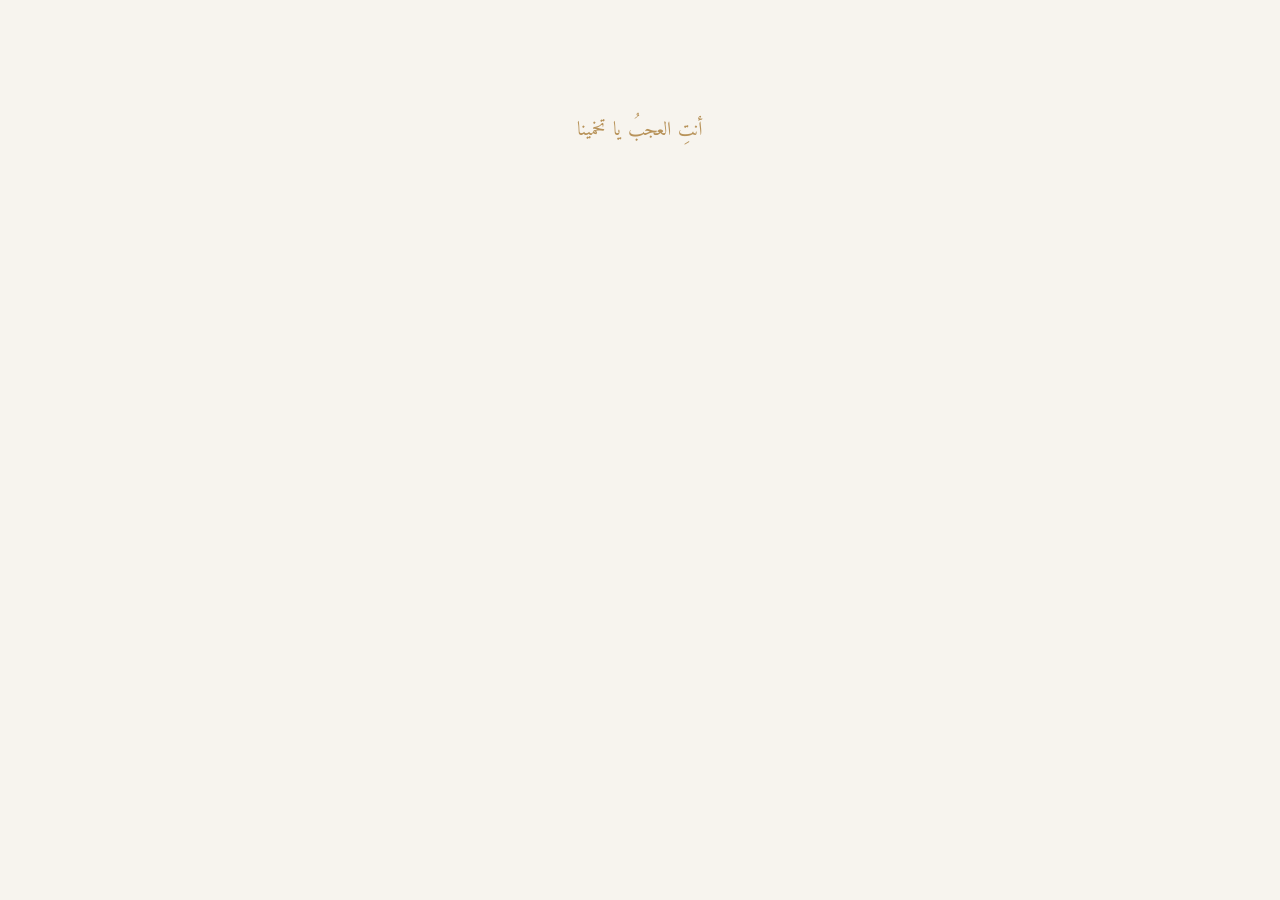
==== t/index.html @ 9c4e613f "Create index.html" ====
<!DOCTYPE html>
<html lang="en">
<head>
<meta charset="utf-8">
<meta name="viewport" content="width=device-width, initial-scale=1">
<title>t</title>
<style>
  @import url('https://fonts.googleapis.com/css2?family=IM+Fell+English:ital@0;1&family=Amiri:ital@0;1&display=swap');

  *, *::before, *::after { box-sizing: border-box; margin: 0; padding: 0; }

  :root {
    --bg:   #f7f4ee;
    --ink:  #1c1a16;
    --dim:  #9a9182;
    --gold: #b8935a;
  }

  html, body {
    height: 100%;
    background: var(--bg);
    color: var(--ink);
  }

  body {
    display: flex;
    flex-direction: column;
    align-items: center;
    justify-content: center;
    min-height: 100vh;
    padding: 3rem 1.5rem;
  }

  .page {
    max-width: 420px;
    width: 100%;
    opacity: 0;
    transition: opacity 2.4s ease;
  }
  .page.visible { opacity: 1; }

  /* Arabic dedication */
  .dedication {
    font-family: 'Amiri', serif;
    font-size: 1.22rem;
    color: var(--gold);
    text-align: center;
    direction: rtl;
    letter-spacing: 0.01em;
    line-height: 1.7;
    margin-bottom: 0.3rem;
    opacity: 0;
    transition: opacity 1.8s ease;
  }
  .dedication.visible { opacity: 1; }

  .transliteration {
    font-family: 'IM Fell English', Georgia, serif;
    font-style: italic;
    font-size: 0.72rem;
    color: var(--dim);
    text-align: center;
    letter-spacing: 0.08em;
    margin-bottom: 3.2rem;
    opacity: 0;
    transition: opacity 1.8s ease;
  }
  .transliteration.visible { opacity: 1; }

  /* Poem */
  .poem {
    font-family: 'IM Fell English', Georgia, serif;
    font-size: 1.01rem;
    line-height: 2.05;
    color: var(--ink);
  }

  .line {
    display: block;
    opacity: 0;
    transform: translateY(3px);
    transition: opacity 1.1s ease, transform 1.1s ease;
    white-space: nowrap;
  }
  .line.visible {
    opacity: 1;
    transform: translateY(0);
  }

  /* Stanza break */
  .gap { display: block; height: 1.2em; }

  /* Footer */
  .footer {
    margin-top: 3.4rem;
    font-family: 'IM Fell English', Georgia, serif;
    font-style: italic;
    font-size: 0.72rem;
    color: var(--dim);
    letter-spacing: 0.06em;
    opacity: 0;
    transition: opacity 1.8s ease;
  }
  .footer.visible { opacity: 1; }

  /* Blanked state */
  .blanked .poem,
  .blanked .dedication,
  .blanked .transliteration,
  .blanked .footer {
    opacity: 0 !important;
    transition: opacity 3s ease !important;
  }
  .blanked .remnant {
    opacity: 1 !important;
  }

  .remnant {
    font-family: 'Amiri', serif;
    font-size: 0.95rem;
    color: var(--gold);
    direction: rtl;
    text-align: center;
    margin-top: 0;
    opacity: 0;
    transition: opacity 3s ease;
    position: absolute;
    left: 50%;
    transform: translateX(-50%);
    white-space: nowrap;
  }
</style>
</head>
<body>

<div class="page" id="page">

  <div class="dedication" id="dedication">أنتِ العجبُ يا تخمينا</div>
  <div class="transliteration" id="translit">anti l-ʿajabu yā takhmīnā</div>

  <div class="poem" id="poem">
    <span class="line">What torture lurks within a single thought</span>
    <span class="line">When grown too constant; and however kind,</span>
    <span class="line">However welcome still, the weary mind</span>
    <span class="line">Aches with its presence. Dull remembrance taught</span>
    <span class="gap"></span>
    <span class="line">Remembers on unceasingly; unsought</span>
    <span class="line">The old delight is with us but to find</span>
    <span class="line">That all recurring joy is pain refined,</span>
    <span class="line">Become a habit, and we struggle, caught.</span>
    <span class="gap"></span>
    <span class="line">You lie upon my heart as on a nest,</span>
    <span class="line">Folded in peace, for you can never know</span>
    <span class="line">How crushed I am with having you at rest</span>
    <span class="line">Heavy upon my life. I love you so</span>
    <span class="line">You bind my freedom from its rightful quest.</span>
    <span class="line">In mercy lift your drooping wings and go.</span>
  </div>

  <div class="footer" id="footer">Amy Lowell · A Fixed Idea</div>

  <div class="remnant" id="remnant">حانَ وقتُ الغداءِ</div>

</div>

<script>
  // ── CONFIGURATION ──────────────────────────────────────────
  const LINE_DELAY_MS   = 1100;   // pause between each line appearing
  const BLANK_AFTER_MS  = 6 * 60 * 60 * 1000;  // blank after 6 hours
  // ───────────────────────────────────────────────────────────

  const page      = document.getElementById('page');
  const ded       = document.getElementById('dedication');
  const translit  = document.getElementById('translit');
  const footer    = document.getElementById('footer');
  const remnant   = document.getElementById('remnant');
  const lines     = Array.from(document.querySelectorAll('.line:not(.gap)'));

  // Check if already blanked (using sessionStorage so refresh still shows)
  const openedAt  = localStorage.getItem('t_opened');
  const now       = Date.now();

  if (openedAt && (now - parseInt(openedAt)) > BLANK_AFTER_MS) {
    blankNow();
  } else {
    if (!openedAt) localStorage.setItem('t_opened', now);
    reveal();
    setTimeout(blankGracefully, BLANK_AFTER_MS);
  }

  function reveal() {
    // Page fade-in
    requestAnimationFrame(() => {
      page.classList.add('visible');
    });

    // Dedication
    setTimeout(() => ded.classList.add('visible'), 600);
    setTimeout(() => translit.classList.add('visible'), 1400);

    // Lines, one by one
    const startDelay = 2600;
    lines.forEach((line, i) => {
      setTimeout(() => line.classList.add('visible'), startDelay + i * LINE_DELAY_MS);
    });

    // Footer after last line
    const footerDelay = startDelay + lines.length * LINE_DELAY_MS + 800;
    setTimeout(() => footer.classList.add('visible'), footerDelay);
  }

  function blankGracefully() {
    page.classList.add('blanked');
    setTimeout(() => remnant.style.opacity = '1', 3200);
  }

  function blankNow() {
    page.classList.add('visible');
    page.classList.add('blanked');
    remnant.style.transition = 'opacity 1.8s ease';
    setTimeout(() => remnant.style.opacity = '1', 800);
  }
</script>
</body>
</html>
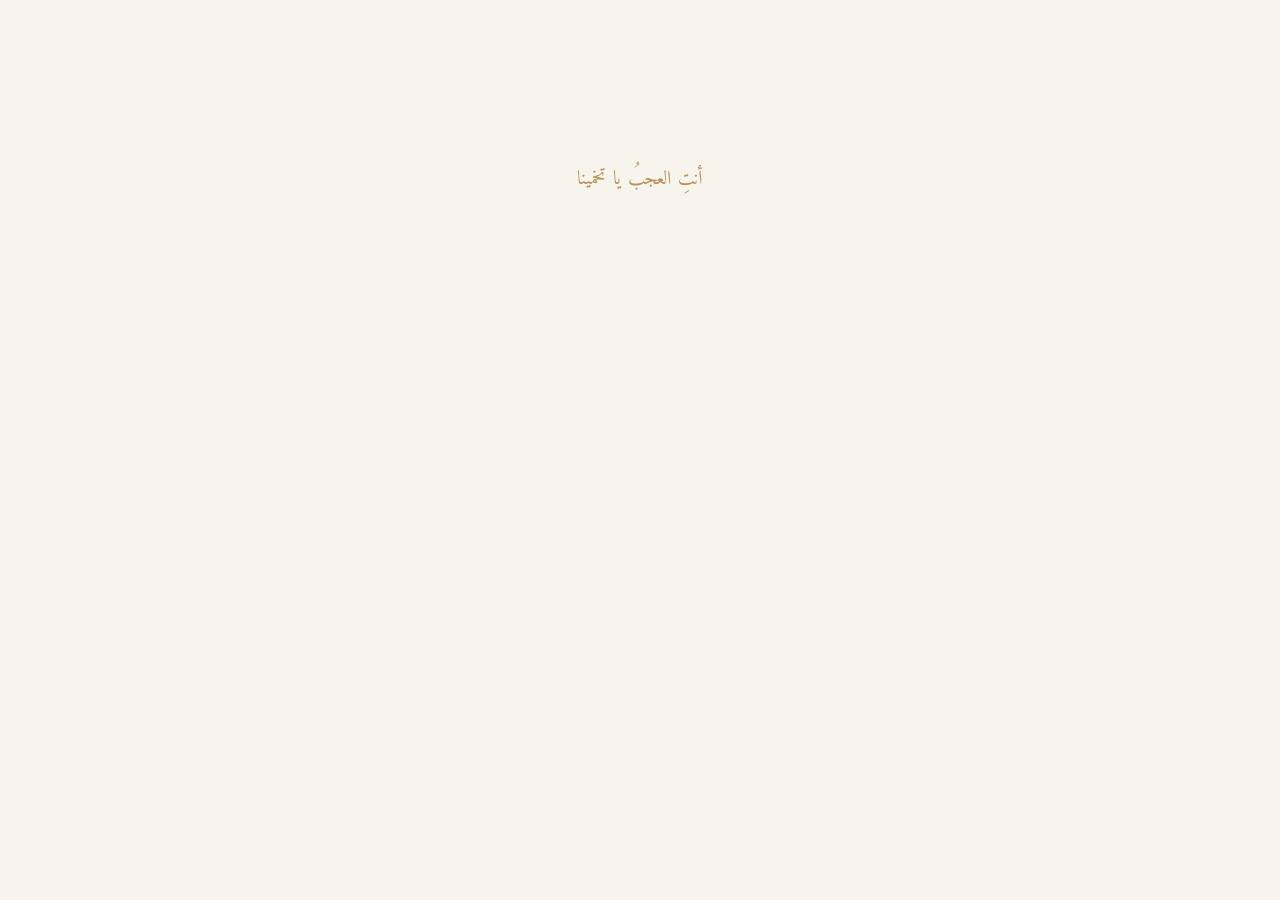
==== commit 8d9b0239: "Update index.html" ====
--- a/t/index.html
+++ b/t/index.html
@@ -82,6 +82,10 @@
     transition: opacity 1.1s ease, transform 1.1s ease;
     white-space: nowrap;
   }
+  .line.indent {
+    padding-left: 2.2em;
+    font-style: italic;
+  }
   .line.visible {
     opacity: 1;
     transform: translateY(0);
@@ -139,25 +143,22 @@
   <div class="transliteration" id="translit">anti l-ʿajabu yā takhmīnā</div>
 
   <div class="poem" id="poem">
-    <span class="line">What torture lurks within a single thought</span>
-    <span class="line">When grown too constant; and however kind,</span>
-    <span class="line">However welcome still, the weary mind</span>
-    <span class="line">Aches with its presence. Dull remembrance taught</span>
+    <span class="line">A thousand ways</span>
     <span class="gap"></span>
-    <span class="line">Remembers on unceasingly; unsought</span>
-    <span class="line">The old delight is with us but to find</span>
-    <span class="line">That all recurring joy is pain refined,</span>
-    <span class="line">Become a habit, and we struggle, caught.</span>
-    <span class="gap"></span>
-    <span class="line">You lie upon my heart as on a nest,</span>
-    <span class="line">Folded in peace, for you can never know</span>
-    <span class="line">How crushed I am with having you at rest</span>
-    <span class="line">Heavy upon my life. I love you so</span>
-    <span class="line">You bind my freedom from its rightful quest.</span>
-    <span class="line">In mercy lift your drooping wings and go.</span>
+    <span class="line">There are thousands ways to cook a fish,</span>
+    <span class="line indent">or sit on a bench cross-legged.</span>
+    <span class="line">There are thousands ways to drop the ball from 19th floor</span>
+    <span class="line indent">and wathc it speeding towards the ground and grass below.</span>
+    <span class="line">There are thousands ways to ride a wave</span>
+    <span class="line indent">at the pristine shores of the Pacific ocean.</span>
+    <span class="line">And many more to draw and apple — or a bee.</span>
+    <span class="line">There are thousands ways to read a book or human's palm</span>
+    <span class="line indent">that promises tornadoes and storms.</span>
+    <span class="line">Yet there is just one way to so tell you how</span>
+    <span class="line indent">a thousand times I think about you.</span>
   </div>
 
-  <div class="footer" id="footer">Amy Lowell · A Fixed Idea</div>
+  <div class="footer" id="footer"></div>
 
   <div class="remnant" id="remnant">حانَ وقتُ الغداءِ</div>
 
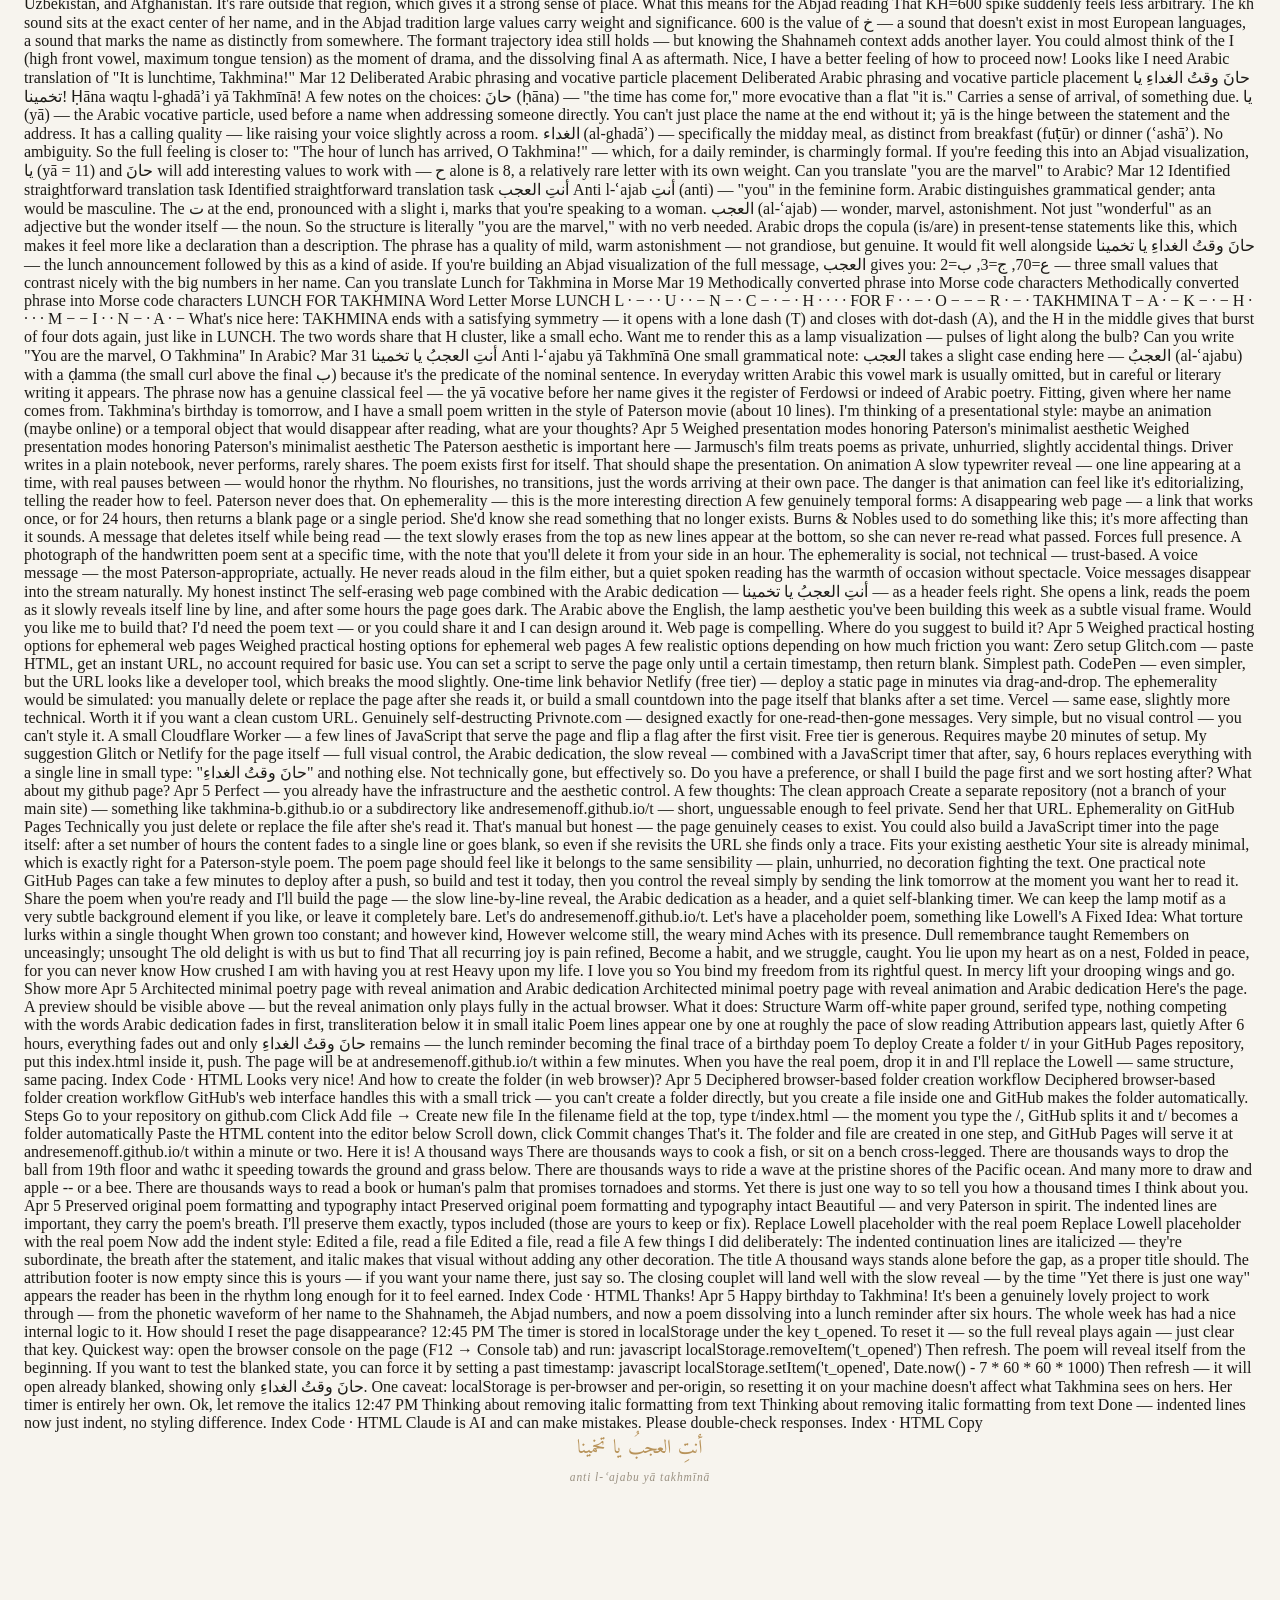
==== commit ae430426: "Update index.html" ====
--- a/t/index.html
+++ b/t/index.html
@@ -1,3 +1,461 @@
+
+I have a friend whom I send a reminder about lunch each day (she frequently forgets to have one). Every week I chose some way to deliver this message, for example, last week I took screenshots from some movies with reminders like "lunch time!" typed over them. This week I'm experimenting with lamps. I'm thinking about translating her name, Takhmina, into visualisation that fits a lamp. Something like a numerical value that translates into radial barchart. Can you share some ideas?
+
+Mar 12
+
+Brainstormed multiple creative approaches translating name into lamp visualization
+Brainstormed multiple creative approaches translating name into lamp visualization
+What a charming weekly ritual. Here are some directions to consider:
+
+Radial bar chart (your starting idea) Map each letter to a number (simple A=1…Z=26 gives T=20, A=1, K=11, H=8, M=13, I=9, N=14, A=1), then draw 8 bars radiating from a central "bulb." Warm amber/gold colors, maybe a soft glow effect behind each bar. The unevenness of the values (that spike at T=20 surrounded by small values) actually makes for an interesting asymmetric starburst — it won't look generic.
+
+Morse code pulses Takhmina in Morse: - · - · · · · - · - · — you could render this as a lamp that's either on or off across a sequence, or as concentric rings of varying thickness/brightness. Has a nice "signal being sent to her" feeling.
+
+Filament shape Use the letter values to plot control points of a bezier curve inside a lightbulb outline — the curve becomes the filament. Letters with higher values pull the filament further in that direction. Very minimal, elegant.
+
+Lamp shade profile The 8 letter values become the radii at 8 evenly-spaced angles of a lampshade silhouette. Rotate it around the vertical axis to get a 3D-looking shade. The name is literally the shape of the object.
+
+Phonetic rhythm → light wave Takh-mi-na is three syllables with a stress pattern (TAKH-mi-na). Map that to a sine wave with amplitude and frequency variations — render it as a glowing waveform inside a bulb.
+
+Of these, I'd lean toward either the filament (most visually elegant, clearly reads as "lamp") or the radial bars with a bulb center (your original instinct, which is solid — the asymmetry of the name's values is actually an asset).
+
+Want me to build one of these as an interactive visualization you could screenshot and send?
+
+Morse code is interesting. Can you do the translation for the word "lunchtime"?
+
+Mar 12
+
+Translated "lunchtime" into individual Morse code characters
+Translated "lunchtime" into individual Morse code characters
+Here's lunchtime in Morse:
+
+Letter	Morse
+L	· — · ·
+U	· · —
+N	— ·
+C	— · — ·
+H	· · · ·
+T	—
+I	· ·
+M	— —
+E	·
+Full sequence: · — · ·  · · —  — ·  — · — ·  · · · ·  —  · ·  — —  ·
+
+What's nice visually is the contrast — H gives you four quick dots, T is a single long dash, M is two dashes, and E is just one dot. That variation in density and rhythm would make for an interesting pattern if you render it as rings or segments on a lamp face. Want me to build the visualization?
+
+What about phonetic rhythm? How would you visualize the sound of her name?
+
+Mar 12
+
+Analyzed phonetic structure and conceptualized visual representations of rhythm
+Analyzed phonetic structure and conceptualized visual representations of rhythm
+Takh-mi-na breaks down really interestingly:
+
+Stress & duration TAKH — mi — na Heavy / light / medium-trailing. A falling rhythm — it starts with force and softens. In a waveform this would look like a tall peak, a small bump, then a gentle fade.
+
+The sounds themselves
+
+T — sharp attack, a click of silence then energy
+AKH — the kh is the most unusual sound: a guttural fricative (like the Scottish "loch"), airy and scattered. This is the loudest, most textured moment
+mi — nasal + high vowel, clean and smooth
+na — open vowel trailing off, the mouth relaxes
+Visualization idea for a lamp
+
+A waveform inside a lightbulb outline where:
+
+The amplitude follows the stress (TAKH towers over the rest)
+The kh segment has a rough, hairy texture — many thin lines rather than a clean curve — to capture that fricative scatter
+mi is a clean sine curve
+na dissolves into a soft glow at the base of the bulb, the line fading out rather than ending abruptly
+The emotional effect would be: the name arrives boldly, then softens into warmth — which actually suits a lunch reminder nicely.
+
+Want me to build this as a visual?
+
+Go ahead
+
+Mar 12
+
+Envisioned aesthetic HTML visualization with thematic design elements
+Envisioned aesthetic HTML visualization with thematic design elements
+A lightbulb containing the phonetic life of her name. A few things to notice:
+
+The T is a sharp spike — the waveform shoots up from silence
+The A holds at full amplitude, the open vowel sustaining
+The KH is the most visually interesting part: the waveform becomes irregular and there are faint scattered hairlines behind it, representing that guttural fricative scatter
+mi rises gently from a nasal closure, clean sine
+na fades out — the amplitude decays and the line dissolves into the warm background rather than stopping
+The syllable labels below the base fade in opacity left to right, mirroring how the sound itself quiets. Screenshot it on a dark background and it should look nice.
+
+Takhmina lamp
+Code · HTML 
+What are the other ways to assign numerical values to name letter/sounds?
+
+Mar 12
+
+Identified numerical assignment systems for name letters
+Identified numerical assignment systems for name letters
+Several traditions and systems exist, each with a different logic:
+
+Historical / esoteric systems
+
+Gematria (Hebrew) — the original, assigns values to Hebrew letters based on their position in the alphabet, but with irregular jumps (aleph=1, yod=10, kaf=100). Used for centuries to find meaning in words. Takhmina would need transliteration first, which itself involves interpretation choices.
+Pythagorean numerology — reduces A–Z to 1–9 cyclically (A=1, B=2...I=9, J=1 again). Everything collapses to a single digit. Very reductive but produces a clean small range.
+Chaldean numerology — similar but the mapping is non-sequential, based on vibrational theory rather than alphabetic order. B=2, C=3, but then some letters share values and 9 is considered sacred and rarely assigned.
+Abjad (Arabic) — directly relevant for Takhmina since her name has Arabic roots. Each Arabic letter has a traditional numerical value inherited from Semitic counting systems. The KH (خ) = 600, which is a strikingly large number compared to everything else — would dominate any visualization dramatically.
+Phonetic / acoustic approaches
+
+Formant frequencies — every vowel has two characteristic resonant frequencies (F1, F2) measurable in Hz. The A in TAKH and the A in na are the same phoneme but with different muscular tension — you'd get slightly different values. Very precise, grounded in physics.
+IPA featural encoding — the International Phonetic Alphabet classifies every sound by binary features: [+voiced], [+nasal], [+fricative], etc. You could count how many features a sound has, or assign weights to specific features (fricatives score high, stops score low).
+Sonority scale — linguists rank sounds by acoustic energy: vowels at the top, then glides, liquids, nasals, fricatives, stops at the bottom. Takhmina's sounds would rank roughly: A(high) — KH(mid-low) — M(mid) — I(high) — N(mid) — A(high).
+Visual / geometric
+
+ASCII / Unicode code points — purely arbitrary but reproducible. T=84, A=65, K=75, H=72, M=77, I=73, N=78, A=65. The range is narrow (65–90 for capitals) so bars would be similar in height — you'd want to normalize or use the deviation from the mean.
+Keyboard position — row and column on a QWERTY layout. Gives you a 2D coordinate per letter rather than a single number, which opens up scatter plots or vector directions.
+The most visually interesting for a lamp would probably be Abjad (because that KH=600 spike would be extraordinary) or formant frequencies (because vowels and consonants produce genuinely different physical data). The most philosophically fitting, given her name's origin, is Abjad.
+
+Want to try one of these for a visualization?
+
+Give me Abjad and formant numbers (I like the latter more, but the former is interesting too)
+
+Mar 12
+
+Calculated Abjad values and mapped formant frequencies for phonetic analysis
+Calculated Abjad values and mapped formant frequencies for phonetic analysis
+Abjad (Arabic letter values)
+
+The name in Arabic script: تَخْمِينَا
+
+Sound	Letter	Abjad value
+T	ت	400
+KH	خ	600
+M	م	40
+I	ي	10
+N	ن	50
+A	ا	1
+The KH towering at 600, then everything else in the dust. That gap is almost violent — the name front-loads almost all its numerical weight into the first two sounds, then collapses.
+
+Formant frequencies (Hz)
+
+Every sound has characteristic resonance frequencies. For vowels these are precise and well-documented (F1 = mouth openness, F2 = tongue frontness). For consonants I'm giving the spectral center of gravity — where the noise or burst energy concentrates.
+
+Sound	Type	F1	F2
+T	stop burst	—	~4000
+A (takh)	open vowel	~800	~1200
+KH	velar fricative	—	~1800
+M	nasal	~280	—
+I	high front vowel	~300	~2300
+N	nasal	~280	—
+A (na)	reduced vowel	~650	~1100
+A few things that stand out: I has the most extreme F1/F2 contrast — the mouth is nearly closed (low F1) but the tongue is pushed far forward (very high F2). The two A's are slightly different because the final one is unstressed. T is nearly all energy at the top of the range, which is why it sounds so sharp. The nasals M and N are nearly identical numerically, which makes sense — the mouth configuration is almost the same.
+
+For a visualization, F2 is the more dramatic axis — it sweeps from 1100 to 4000 across the name. F1 tells a quieter story about openness. You could use both together as X/Y coordinates and plot the name as a trajectory through acoustic space rather than a bar chart — each sound becomes a point, and the connecting line traces a path.
+
+Want me to build that — the name as a trajectory through formant space?
+
+Interesting! Big I want to hear more about the name's origins.
+
+Mar 12
+
+Excavated Persian literary origins and etymological roots
+Excavated Persian literary origins and etymological roots
+The name comes from Persian and carries a remarkable literary history.
+
+The Shahnameh connection
+
+Takhmina is a character in Ferdowsi's Shahnameh (Book of Kings, ~1000 CE), one of the longest epic poems ever written and the foundational text of Persian literature. She is a princess — daughter of the king of Samangan — who comes to the hero Rostam in the night, offers herself as his wife, and conceives a child from a single night together before Rostam continues his journey. That child is Sohrab.
+
+The story that follows is one of the great tragedies of world literature: Rostam and Sohrab eventually meet on opposite sides of a battlefield without recognizing each other, and Rostam kills his own son. Takhmina disappears from the narrative after giving birth — she is the origin point of the tragedy, the hinge on which everything turns.
+
+Etymology
+
+From Persian takhm (تخم) — meaning seed, lineage, essence. The suffix -ina is a feminine softening. So the name means something close to she who carries the lineage or of noble origin. Given what happens in the Shahnameh, that meaning is almost unbearably literal.
+
+Geographic spread
+
+The name traveled with Persian cultural influence across Central Asia — it's most common today in Tajikistan, Uzbekistan, and Afghanistan. It's rare outside that region, which gives it a strong sense of place.
+
+What this means for the Abjad reading
+
+That KH=600 spike suddenly feels less arbitrary. The kh sound sits at the exact center of her name, and in the Abjad tradition large values carry weight and significance. 600 is the value of خ — a sound that doesn't exist in most European languages, a sound that marks the name as distinctly from somewhere.
+
+The formant trajectory idea still holds — but knowing the Shahnameh context adds another layer. You could almost think of the I (high front vowel, maximum tongue tension) as the moment of drama, and the dissolving final A as aftermath.
+
+Nice, I have a better feeling of how to proceed now! Looks like I need Arabic translation of "It is lunchtime, Takhmina!"
+
+Mar 12
+
+Deliberated Arabic phrasing and vocative particle placement
+Deliberated Arabic phrasing and vocative particle placement
+حانَ وقتُ الغداءِ يا تخمينا!
+
+Ḥāna waqtu l-ghadāʾi yā Takhmīnā!
+
+A few notes on the choices:
+
+حانَ (ḥāna) — "the time has come for," more evocative than a flat "it is." Carries a sense of arrival, of something due.
+
+يا (yā) — the Arabic vocative particle, used before a name when addressing someone directly. You can't just place the name at the end without it; yā is the hinge between the statement and the address. It has a calling quality — like raising your voice slightly across a room.
+
+الغداء (al-ghadāʾ) — specifically the midday meal, as distinct from breakfast (fuṭūr) or dinner (ʿashāʾ). No ambiguity.
+
+So the full feeling is closer to: "The hour of lunch has arrived, O Takhmina!" — which, for a daily reminder, is charmingly formal.
+
+If you're feeding this into an Abjad visualization, يا (yā = 11) and حانَ will add interesting values to work with — ح alone is 8, a relatively rare letter with its own weight.
+
+Can you translate "you are the marvel" to Arabic?
+
+Mar 12
+
+Identified straightforward translation task
+Identified straightforward translation task
+أنتِ العجب
+
+Anti l-ʿajab
+
+أنتِ (anti) — "you" in the feminine form. Arabic distinguishes grammatical gender; anta would be masculine. The ت at the end, pronounced with a slight i, marks that you're speaking to a woman.
+
+العجب (al-ʿajab) — wonder, marvel, astonishment. Not just "wonderful" as an adjective but the wonder itself — the noun. So the structure is literally "you are the marvel," with no verb needed. Arabic drops the copula (is/are) in present-tense statements like this, which makes it feel more like a declaration than a description.
+
+The phrase has a quality of mild, warm astonishment — not grandiose, but genuine. It would fit well alongside حانَ وقتُ الغداءِ يا تخمينا — the lunch announcement followed by this as a kind of aside.
+
+If you're building an Abjad visualization of the full message, العجب gives you: ع=70, ج=3, ب=2 — three small values that contrast nicely with the big numbers in her name.
+
+Can you translate Lunch for Takhmina in Morse
+
+Mar 19
+
+Methodically converted phrase into Morse code characters
+Methodically converted phrase into Morse code characters
+LUNCH FOR TAKHMINA
+
+Word	Letter	Morse
+LUNCH	L	· − · ·
+U	· · −
+N	− ·
+C	− · − ·
+H	· · · ·
+FOR	F	· · − ·
+O	− − −
+R	· − ·
+TAKHMINA	T	−
+A	· −
+K	− · −
+H	· · · ·
+M	− −
+I	· ·
+N	− ·
+A	· −
+What's nice here: TAKHMINA ends with a satisfying symmetry — it opens with a lone dash (T) and closes with dot-dash (A), and the H in the middle gives that burst of four dots again, just like in LUNCH. The two words share that H cluster, like a small echo.
+
+Want me to render this as a lamp visualization — pulses of light along the bulb?
+
+Can you write "You are the marvel, O Takhmina" In Arabic?
+
+Mar 31
+أنتِ العجبُ يا تخمينا
+
+Anti l-ʿajabu yā Takhmīnā
+
+One small grammatical note: العجب takes a slight case ending here — العجبُ (al-ʿajabu) with a ḍamma (the small curl above the final ب) because it's the predicate of the nominal sentence. In everyday written Arabic this vowel mark is usually omitted, but in careful or literary writing it appears.
+
+The phrase now has a genuine classical feel — the yā vocative before her name gives it the register of Ferdowsi or indeed of Arabic poetry. Fitting, given where her name comes from.
+
+Takhmina's birthday is tomorrow, and I have a small poem written in the style of Paterson movie (about 10 lines). I'm thinking of a presentational style: maybe an animation (maybe online) or a temporal object that would disappear after reading, what are your thoughts?
+
+Apr 5
+
+Weighed presentation modes honoring Paterson's minimalist aesthetic
+Weighed presentation modes honoring Paterson's minimalist aesthetic
+The Paterson aesthetic is important here — Jarmusch's film treats poems as private, unhurried, slightly accidental things. Driver writes in a plain notebook, never performs, rarely shares. The poem exists first for itself. That should shape the presentation.
+
+On animation
+
+A slow typewriter reveal — one line appearing at a time, with real pauses between — would honor the rhythm. No flourishes, no transitions, just the words arriving at their own pace. The danger is that animation can feel like it's editorializing, telling the reader how to feel. Paterson never does that.
+
+On ephemerality — this is the more interesting direction
+
+A few genuinely temporal forms:
+
+A disappearing web page — a link that works once, or for 24 hours, then returns a blank page or a single period. She'd know she read something that no longer exists. Burns & Nobles used to do something like this; it's more affecting than it sounds.
+A message that deletes itself while being read — the text slowly erases from the top as new lines appear at the bottom, so she can never re-read what passed. Forces full presence.
+A photograph of the handwritten poem sent at a specific time, with the note that you'll delete it from your side in an hour. The ephemerality is social, not technical — trust-based.
+A voice message — the most Paterson-appropriate, actually. He never reads aloud in the film either, but a quiet spoken reading has the warmth of occasion without spectacle. Voice messages disappear into the stream naturally.
+My honest instinct
+
+The self-erasing web page combined with the Arabic dedication — أنتِ العجبُ يا تخمينا — as a header feels right. She opens a link, reads the poem as it slowly reveals itself line by line, and after some hours the page goes dark. The Arabic above the English, the lamp aesthetic you've been building this week as a subtle visual frame.
+
+Would you like me to build that? I'd need the poem text — or you could share it and I can design around it.
+
+Web page is compelling. Where do you suggest to build it?
+
+Apr 5
+
+Weighed practical hosting options for ephemeral web pages
+Weighed practical hosting options for ephemeral web pages
+A few realistic options depending on how much friction you want:
+
+Zero setup
+
+Glitch.com — paste HTML, get an instant URL, no account required for basic use. You can set a script to serve the page only until a certain timestamp, then return blank. Simplest path.
+CodePen — even simpler, but the URL looks like a developer tool, which breaks the mood slightly.
+One-time link behavior
+
+Netlify (free tier) — deploy a static page in minutes via drag-and-drop. The ephemerality would be simulated: you manually delete or replace the page after she reads it, or build a small countdown into the page itself that blanks after a set time.
+Vercel — same ease, slightly more technical. Worth it if you want a clean custom URL.
+Genuinely self-destructing
+
+Privnote.com — designed exactly for one-read-then-gone messages. Very simple, but no visual control — you can't style it.
+A small Cloudflare Worker — a few lines of JavaScript that serve the page and flip a flag after the first visit. Free tier is generous. Requires maybe 20 minutes of setup.
+My suggestion
+
+Glitch or Netlify for the page itself — full visual control, the Arabic dedication, the slow reveal — combined with a JavaScript timer that after, say, 6 hours replaces everything with a single line in small type: "حانَ وقتُ الغداءِ" and nothing else. Not technically gone, but effectively so.
+
+Do you have a preference, or shall I build the page first and we sort hosting after?
+
+What about my github page?
+
+Apr 5
+Perfect — you already have the infrastructure and the aesthetic control. A few thoughts:
+
+The clean approach Create a separate repository (not a branch of your main site) — something like takhmina-b.github.io or a subdirectory like andresemenoff.github.io/t — short, unguessable enough to feel private. Send her that URL.
+
+Ephemerality on GitHub Pages Technically you just delete or replace the file after she's read it. That's manual but honest — the page genuinely ceases to exist. You could also build a JavaScript timer into the page itself: after a set number of hours the content fades to a single line or goes blank, so even if she revisits the URL she finds only a trace.
+
+Fits your existing aesthetic Your site is already minimal, which is exactly right for a Paterson-style poem. The poem page should feel like it belongs to the same sensibility — plain, unhurried, no decoration fighting the text.
+
+One practical note GitHub Pages can take a few minutes to deploy after a push, so build and test it today, then you control the reveal simply by sending the link tomorrow at the moment you want her to read it.
+
+Share the poem when you're ready and I'll build the page — the slow line-by-line reveal, the Arabic dedication as a header, and a quiet self-blanking timer. We can keep the lamp motif as a very subtle background element if you like, or leave it completely bare.
+
+Let's do andresemenoff.github.io/t. Let's have a placeholder poem, something like Lowell's A Fixed Idea: What torture lurks within a single thought
+When grown too constant; and however kind,
+However welcome still, the weary mind
+Aches with its presence. Dull remembrance taught
+Remembers on unceasingly; unsought
+The old delight is with us but to find
+That all recurring joy is pain refined,
+Become a habit, and we struggle, caught.
+You lie upon my heart as on a nest,
+Folded in peace, for you can never know
+How crushed I am with having you at rest
+Heavy upon my life. I love you so
+You bind my freedom from its rightful quest.
+In mercy lift your drooping wings and go.
+
+Show more
+Apr 5
+
+Architected minimal poetry page with reveal animation and Arabic dedication
+Architected minimal poetry page with reveal animation and Arabic dedication
+Here's the page. A preview should be visible above — but the reveal animation only plays fully in the actual browser. What it does:
+
+Structure
+
+Warm off-white paper ground, serifed type, nothing competing with the words
+Arabic dedication fades in first, transliteration below it in small italic
+Poem lines appear one by one at roughly the pace of slow reading
+Attribution appears last, quietly
+After 6 hours, everything fades out and only حانَ وقتُ الغداءِ remains — the lunch reminder becoming the final trace of a birthday poem
+To deploy Create a folder t/ in your GitHub Pages repository, put this index.html inside it, push. The page will be at andresemenoff.github.io/t within a few minutes.
+
+When you have the real poem, drop it in and I'll replace the Lowell — same structure, same pacing.
+
+Index
+Code · HTML 
+Looks very nice! And how to create the folder (in web browser)?
+
+Apr 5
+
+Deciphered browser-based folder creation workflow
+Deciphered browser-based folder creation workflow
+GitHub's web interface handles this with a small trick — you can't create a folder directly, but you create a file inside one and GitHub makes the folder automatically.
+
+Steps
+
+Go to your repository on github.com
+Click Add file → Create new file
+In the filename field at the top, type t/index.html — the moment you type the /, GitHub splits it and t/ becomes a folder automatically
+Paste the HTML content into the editor below
+Scroll down, click Commit changes
+That's it. The folder and file are created in one step, and GitHub Pages will serve it at andresemenoff.github.io/t within a minute or two.
+
+Here it is! A thousand ways
+There are thousands ways to cook a fish,
+    or sit on a bench cross-legged.
+There are thousands ways to drop the ball from 19th floor
+    and wathc it speeding towards the ground and grass below.
+There are thousands ways to ride a wave
+    at the pristine shores of the Pacific ocean.
+And many more to draw and apple -- or a bee.
+There are thousands ways to read a book or human's palm
+    that promises tornadoes and storms.
+Yet there is just one way to so tell you how
+    a thousand times I think about you.
+
+Apr 5
+
+Preserved original poem formatting and typography intact
+Preserved original poem formatting and typography intact
+Beautiful — and very Paterson in spirit. The indented lines are important, they carry the poem's breath. I'll preserve them exactly, typos included (those are yours to keep or fix).
+
+
+Replace Lowell placeholder with the real poem
+Replace Lowell placeholder with the real poem
+Now add the indent style:
+
+
+Edited a file, read a file
+Edited a file, read a file
+A few things I did deliberately:
+
+The indented continuation lines are italicized — they're subordinate, the breath after the statement, and italic makes that visual without adding any other decoration. The title A thousand ways stands alone before the gap, as a proper title should. The attribution footer is now empty since this is yours — if you want your name there, just say so.
+
+The closing couplet will land well with the slow reveal — by the time "Yet there is just one way" appears the reader has been in the rhythm long enough for it to feel earned.
+
+Index
+Code · HTML 
+Thanks!
+
+Apr 5
+Happy birthday to Takhmina! It's been a genuinely lovely project to work through — from the phonetic waveform of her name to the Shahnameh, the Abjad numbers, and now a poem dissolving into a lunch reminder after six hours. The whole week has had a nice internal logic to it.
+
+How should I reset the page disappearance?
+
+12:45 PM
+The timer is stored in localStorage under the key t_opened. To reset it — so the full reveal plays again — just clear that key.
+
+Quickest way: open the browser console on the page (F12 → Console tab) and run:
+
+javascript
+localStorage.removeItem('t_opened')
+Then refresh. The poem will reveal itself from the beginning.
+
+If you want to test the blanked state, you can force it by setting a past timestamp:
+
+javascript
+localStorage.setItem('t_opened', Date.now() - 7 * 60 * 60 * 1000)
+Then refresh — it will open already blanked, showing only حانَ وقتُ الغداءِ.
+
+One caveat: localStorage is per-browser and per-origin, so resetting it on your machine doesn't affect what Takhmina sees on hers. Her timer is entirely her own.
+
+Ok, let remove the italics
+
+12:47 PM
+
+Thinking about removing italic formatting from text
+Thinking about removing italic formatting from text
+Done — indented lines now just indent, no styling difference.
+
+Index
+Code · HTML 
+
+
+
+
+Claude is AI and can make mistakes. Please double-check responses.
+Index · HTML
+Copy
+
 <!DOCTYPE html>
 <html lang="en">
 <head>
@@ -6,22 +464,22 @@
 <title>t</title>
 <style>
   @import url('https://fonts.googleapis.com/css2?family=IM+Fell+English:ital@0;1&family=Amiri:ital@0;1&display=swap');
-
+ 
   *, *::before, *::after { box-sizing: border-box; margin: 0; padding: 0; }
-
+ 
   :root {
     --bg:   #f7f4ee;
     --ink:  #1c1a16;
     --dim:  #9a9182;
     --gold: #b8935a;
   }
-
+ 
   html, body {
     height: 100%;
     background: var(--bg);
     color: var(--ink);
   }
-
+ 
   body {
     display: flex;
     flex-direction: column;
@@ -30,7 +488,7 @@
     min-height: 100vh;
     padding: 3rem 1.5rem;
   }
-
+ 
   .page {
     max-width: 420px;
     width: 100%;
@@ -38,7 +496,7 @@
     transition: opacity 2.4s ease;
   }
   .page.visible { opacity: 1; }
-
+ 
   /* Arabic dedication */
   .dedication {
     font-family: 'Amiri', serif;
@@ -53,7 +511,7 @@
     transition: opacity 1.8s ease;
   }
   .dedication.visible { opacity: 1; }
-
+ 
   .transliteration {
     font-family: 'IM Fell English', Georgia, serif;
     font-style: italic;
@@ -66,7 +524,7 @@
     transition: opacity 1.8s ease;
   }
   .transliteration.visible { opacity: 1; }
-
+ 
   /* Poem */
   .poem {
     font-family: 'IM Fell English', Georgia, serif;
@@ -74,7 +532,7 @@
     line-height: 2.05;
     color: var(--ink);
   }
-
+ 
   .line {
     display: block;
     opacity: 0;
@@ -84,16 +542,15 @@
   }
   .line.indent {
     padding-left: 2.2em;
-    font-style: italic;
   }
   .line.visible {
     opacity: 1;
     transform: translateY(0);
   }
-
+ 
   /* Stanza break */
   .gap { display: block; height: 1.2em; }
-
+ 
   /* Footer */
   .footer {
     margin-top: 3.4rem;
@@ -106,7 +563,7 @@
     transition: opacity 1.8s ease;
   }
   .footer.visible { opacity: 1; }
-
+ 
   /* Blanked state */
   .blanked .poem,
   .blanked .dedication,
@@ -118,7 +575,7 @@
   .blanked .remnant {
     opacity: 1 !important;
   }
-
+ 
   .remnant {
     font-family: 'Amiri', serif;
     font-size: 0.95rem;
@@ -136,12 +593,12 @@
 </style>
 </head>
 <body>
-
+ 
 <div class="page" id="page">
-
+ 
   <div class="dedication" id="dedication">أنتِ العجبُ يا تخمينا</div>
   <div class="transliteration" id="translit">anti l-ʿajabu yā takhmīnā</div>
-
+ 
   <div class="poem" id="poem">
     <span class="line">A thousand ways</span>
     <span class="gap"></span>
@@ -157,30 +614,30 @@
     <span class="line">Yet there is just one way to so tell you how</span>
     <span class="line indent">a thousand times I think about you.</span>
   </div>
-
+ 
   <div class="footer" id="footer"></div>
-
+ 
   <div class="remnant" id="remnant">حانَ وقتُ الغداءِ</div>
-
+ 
 </div>
-
+ 
 <script>
   // ── CONFIGURATION ──────────────────────────────────────────
   const LINE_DELAY_MS   = 1100;   // pause between each line appearing
   const BLANK_AFTER_MS  = 6 * 60 * 60 * 1000;  // blank after 6 hours
   // ───────────────────────────────────────────────────────────
-
+ 
   const page      = document.getElementById('page');
   const ded       = document.getElementById('dedication');
   const translit  = document.getElementById('translit');
   const footer    = document.getElementById('footer');
   const remnant   = document.getElementById('remnant');
   const lines     = Array.from(document.querySelectorAll('.line:not(.gap)'));
-
+ 
   // Check if already blanked (using sessionStorage so refresh still shows)
   const openedAt  = localStorage.getItem('t_opened');
   const now       = Date.now();
-
+ 
   if (openedAt && (now - parseInt(openedAt)) > BLANK_AFTER_MS) {
     blankNow();
   } else {
@@ -188,33 +645,33 @@
     reveal();
     setTimeout(blankGracefully, BLANK_AFTER_MS);
   }
-
+ 
   function reveal() {
     // Page fade-in
     requestAnimationFrame(() => {
       page.classList.add('visible');
     });
-
+ 
     // Dedication
     setTimeout(() => ded.classList.add('visible'), 600);
     setTimeout(() => translit.classList.add('visible'), 1400);
-
+ 
     // Lines, one by one
     const startDelay = 2600;
     lines.forEach((line, i) => {
       setTimeout(() => line.classList.add('visible'), startDelay + i * LINE_DELAY_MS);
     });
-
+ 
     // Footer after last line
     const footerDelay = startDelay + lines.length * LINE_DELAY_MS + 800;
     setTimeout(() => footer.classList.add('visible'), footerDelay);
   }
-
+ 
   function blankGracefully() {
     page.classList.add('blanked');
     setTimeout(() => remnant.style.opacity = '1', 3200);
   }
-
+ 
   function blankNow() {
     page.classList.add('visible');
     page.classList.add('blanked');
@@ -224,3 +681,4 @@
 </script>
 </body>
 </html>
+ 
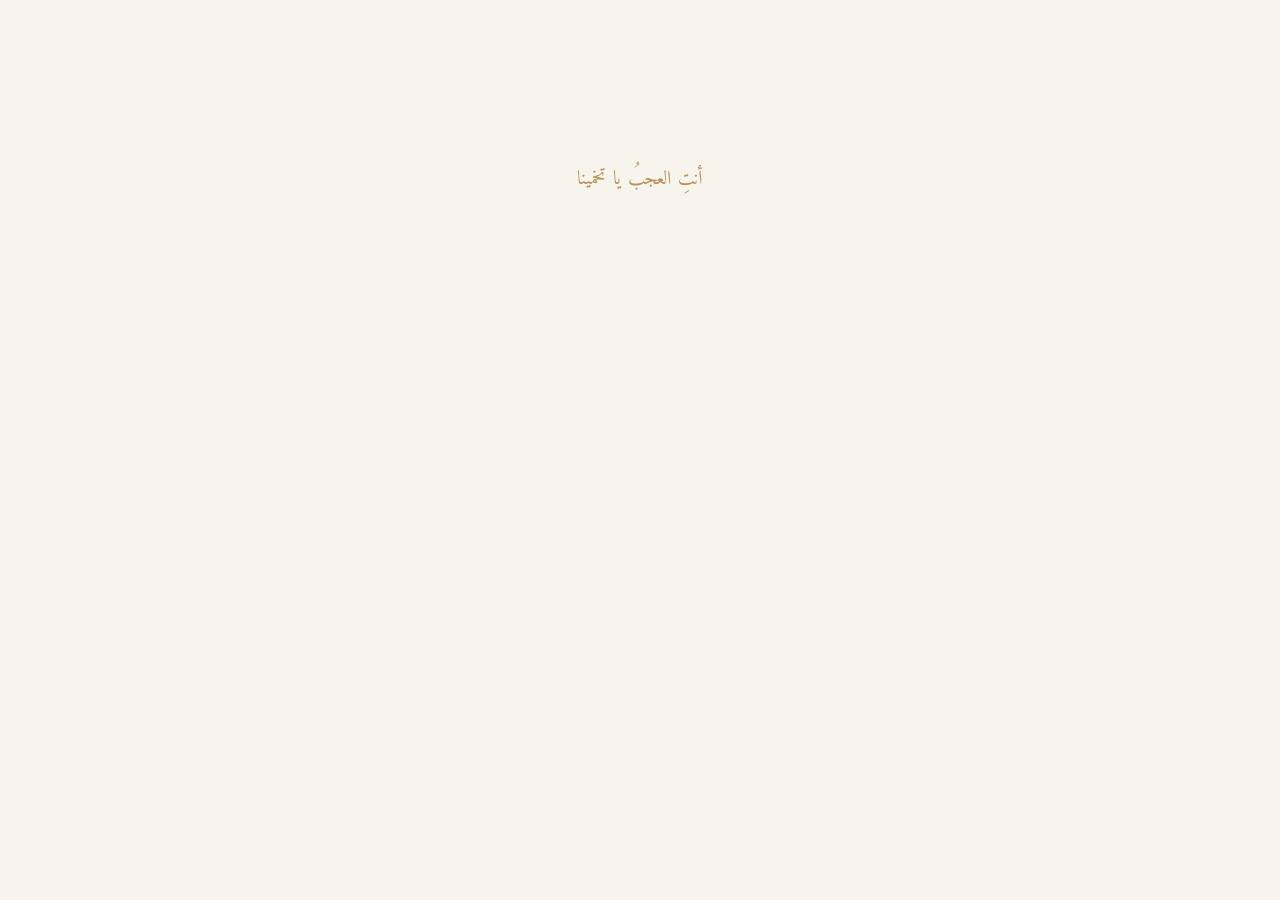
==== commit 15f060e7: "Update index.html" ====
--- a/t/index.html
+++ b/t/index.html
@@ -1,461 +1,3 @@
-
-I have a friend whom I send a reminder about lunch each day (she frequently forgets to have one). Every week I chose some way to deliver this message, for example, last week I took screenshots from some movies with reminders like "lunch time!" typed over them. This week I'm experimenting with lamps. I'm thinking about translating her name, Takhmina, into visualisation that fits a lamp. Something like a numerical value that translates into radial barchart. Can you share some ideas?
-
-Mar 12
-
-Brainstormed multiple creative approaches translating name into lamp visualization
-Brainstormed multiple creative approaches translating name into lamp visualization
-What a charming weekly ritual. Here are some directions to consider:
-
-Radial bar chart (your starting idea) Map each letter to a number (simple A=1…Z=26 gives T=20, A=1, K=11, H=8, M=13, I=9, N=14, A=1), then draw 8 bars radiating from a central "bulb." Warm amber/gold colors, maybe a soft glow effect behind each bar. The unevenness of the values (that spike at T=20 surrounded by small values) actually makes for an interesting asymmetric starburst — it won't look generic.
-
-Morse code pulses Takhmina in Morse: - · - · · · · - · - · — you could render this as a lamp that's either on or off across a sequence, or as concentric rings of varying thickness/brightness. Has a nice "signal being sent to her" feeling.
-
-Filament shape Use the letter values to plot control points of a bezier curve inside a lightbulb outline — the curve becomes the filament. Letters with higher values pull the filament further in that direction. Very minimal, elegant.
-
-Lamp shade profile The 8 letter values become the radii at 8 evenly-spaced angles of a lampshade silhouette. Rotate it around the vertical axis to get a 3D-looking shade. The name is literally the shape of the object.
-
-Phonetic rhythm → light wave Takh-mi-na is three syllables with a stress pattern (TAKH-mi-na). Map that to a sine wave with amplitude and frequency variations — render it as a glowing waveform inside a bulb.
-
-Of these, I'd lean toward either the filament (most visually elegant, clearly reads as "lamp") or the radial bars with a bulb center (your original instinct, which is solid — the asymmetry of the name's values is actually an asset).
-
-Want me to build one of these as an interactive visualization you could screenshot and send?
-
-Morse code is interesting. Can you do the translation for the word "lunchtime"?
-
-Mar 12
-
-Translated "lunchtime" into individual Morse code characters
-Translated "lunchtime" into individual Morse code characters
-Here's lunchtime in Morse:
-
-Letter	Morse
-L	· — · ·
-U	· · —
-N	— ·
-C	— · — ·
-H	· · · ·
-T	—
-I	· ·
-M	— —
-E	·
-Full sequence: · — · ·  · · —  — ·  — · — ·  · · · ·  —  · ·  — —  ·
-
-What's nice visually is the contrast — H gives you four quick dots, T is a single long dash, M is two dashes, and E is just one dot. That variation in density and rhythm would make for an interesting pattern if you render it as rings or segments on a lamp face. Want me to build the visualization?
-
-What about phonetic rhythm? How would you visualize the sound of her name?
-
-Mar 12
-
-Analyzed phonetic structure and conceptualized visual representations of rhythm
-Analyzed phonetic structure and conceptualized visual representations of rhythm
-Takh-mi-na breaks down really interestingly:
-
-Stress & duration TAKH — mi — na Heavy / light / medium-trailing. A falling rhythm — it starts with force and softens. In a waveform this would look like a tall peak, a small bump, then a gentle fade.
-
-The sounds themselves
-
-T — sharp attack, a click of silence then energy
-AKH — the kh is the most unusual sound: a guttural fricative (like the Scottish "loch"), airy and scattered. This is the loudest, most textured moment
-mi — nasal + high vowel, clean and smooth
-na — open vowel trailing off, the mouth relaxes
-Visualization idea for a lamp
-
-A waveform inside a lightbulb outline where:
-
-The amplitude follows the stress (TAKH towers over the rest)
-The kh segment has a rough, hairy texture — many thin lines rather than a clean curve — to capture that fricative scatter
-mi is a clean sine curve
-na dissolves into a soft glow at the base of the bulb, the line fading out rather than ending abruptly
-The emotional effect would be: the name arrives boldly, then softens into warmth — which actually suits a lunch reminder nicely.
-
-Want me to build this as a visual?
-
-Go ahead
-
-Mar 12
-
-Envisioned aesthetic HTML visualization with thematic design elements
-Envisioned aesthetic HTML visualization with thematic design elements
-A lightbulb containing the phonetic life of her name. A few things to notice:
-
-The T is a sharp spike — the waveform shoots up from silence
-The A holds at full amplitude, the open vowel sustaining
-The KH is the most visually interesting part: the waveform becomes irregular and there are faint scattered hairlines behind it, representing that guttural fricative scatter
-mi rises gently from a nasal closure, clean sine
-na fades out — the amplitude decays and the line dissolves into the warm background rather than stopping
-The syllable labels below the base fade in opacity left to right, mirroring how the sound itself quiets. Screenshot it on a dark background and it should look nice.
-
-Takhmina lamp
-Code · HTML 
-What are the other ways to assign numerical values to name letter/sounds?
-
-Mar 12
-
-Identified numerical assignment systems for name letters
-Identified numerical assignment systems for name letters
-Several traditions and systems exist, each with a different logic:
-
-Historical / esoteric systems
-
-Gematria (Hebrew) — the original, assigns values to Hebrew letters based on their position in the alphabet, but with irregular jumps (aleph=1, yod=10, kaf=100). Used for centuries to find meaning in words. Takhmina would need transliteration first, which itself involves interpretation choices.
-Pythagorean numerology — reduces A–Z to 1–9 cyclically (A=1, B=2...I=9, J=1 again). Everything collapses to a single digit. Very reductive but produces a clean small range.
-Chaldean numerology — similar but the mapping is non-sequential, based on vibrational theory rather than alphabetic order. B=2, C=3, but then some letters share values and 9 is considered sacred and rarely assigned.
-Abjad (Arabic) — directly relevant for Takhmina since her name has Arabic roots. Each Arabic letter has a traditional numerical value inherited from Semitic counting systems. The KH (خ) = 600, which is a strikingly large number compared to everything else — would dominate any visualization dramatically.
-Phonetic / acoustic approaches
-
-Formant frequencies — every vowel has two characteristic resonant frequencies (F1, F2) measurable in Hz. The A in TAKH and the A in na are the same phoneme but with different muscular tension — you'd get slightly different values. Very precise, grounded in physics.
-IPA featural encoding — the International Phonetic Alphabet classifies every sound by binary features: [+voiced], [+nasal], [+fricative], etc. You could count how many features a sound has, or assign weights to specific features (fricatives score high, stops score low).
-Sonority scale — linguists rank sounds by acoustic energy: vowels at the top, then glides, liquids, nasals, fricatives, stops at the bottom. Takhmina's sounds would rank roughly: A(high) — KH(mid-low) — M(mid) — I(high) — N(mid) — A(high).
-Visual / geometric
-
-ASCII / Unicode code points — purely arbitrary but reproducible. T=84, A=65, K=75, H=72, M=77, I=73, N=78, A=65. The range is narrow (65–90 for capitals) so bars would be similar in height — you'd want to normalize or use the deviation from the mean.
-Keyboard position — row and column on a QWERTY layout. Gives you a 2D coordinate per letter rather than a single number, which opens up scatter plots or vector directions.
-The most visually interesting for a lamp would probably be Abjad (because that KH=600 spike would be extraordinary) or formant frequencies (because vowels and consonants produce genuinely different physical data). The most philosophically fitting, given her name's origin, is Abjad.
-
-Want to try one of these for a visualization?
-
-Give me Abjad and formant numbers (I like the latter more, but the former is interesting too)
-
-Mar 12
-
-Calculated Abjad values and mapped formant frequencies for phonetic analysis
-Calculated Abjad values and mapped formant frequencies for phonetic analysis
-Abjad (Arabic letter values)
-
-The name in Arabic script: تَخْمِينَا
-
-Sound	Letter	Abjad value
-T	ت	400
-KH	خ	600
-M	م	40
-I	ي	10
-N	ن	50
-A	ا	1
-The KH towering at 600, then everything else in the dust. That gap is almost violent — the name front-loads almost all its numerical weight into the first two sounds, then collapses.
-
-Formant frequencies (Hz)
-
-Every sound has characteristic resonance frequencies. For vowels these are precise and well-documented (F1 = mouth openness, F2 = tongue frontness). For consonants I'm giving the spectral center of gravity — where the noise or burst energy concentrates.
-
-Sound	Type	F1	F2
-T	stop burst	—	~4000
-A (takh)	open vowel	~800	~1200
-KH	velar fricative	—	~1800
-M	nasal	~280	—
-I	high front vowel	~300	~2300
-N	nasal	~280	—
-A (na)	reduced vowel	~650	~1100
-A few things that stand out: I has the most extreme F1/F2 contrast — the mouth is nearly closed (low F1) but the tongue is pushed far forward (very high F2). The two A's are slightly different because the final one is unstressed. T is nearly all energy at the top of the range, which is why it sounds so sharp. The nasals M and N are nearly identical numerically, which makes sense — the mouth configuration is almost the same.
-
-For a visualization, F2 is the more dramatic axis — it sweeps from 1100 to 4000 across the name. F1 tells a quieter story about openness. You could use both together as X/Y coordinates and plot the name as a trajectory through acoustic space rather than a bar chart — each sound becomes a point, and the connecting line traces a path.
-
-Want me to build that — the name as a trajectory through formant space?
-
-Interesting! Big I want to hear more about the name's origins.
-
-Mar 12
-
-Excavated Persian literary origins and etymological roots
-Excavated Persian literary origins and etymological roots
-The name comes from Persian and carries a remarkable literary history.
-
-The Shahnameh connection
-
-Takhmina is a character in Ferdowsi's Shahnameh (Book of Kings, ~1000 CE), one of the longest epic poems ever written and the foundational text of Persian literature. She is a princess — daughter of the king of Samangan — who comes to the hero Rostam in the night, offers herself as his wife, and conceives a child from a single night together before Rostam continues his journey. That child is Sohrab.
-
-The story that follows is one of the great tragedies of world literature: Rostam and Sohrab eventually meet on opposite sides of a battlefield without recognizing each other, and Rostam kills his own son. Takhmina disappears from the narrative after giving birth — she is the origin point of the tragedy, the hinge on which everything turns.
-
-Etymology
-
-From Persian takhm (تخم) — meaning seed, lineage, essence. The suffix -ina is a feminine softening. So the name means something close to she who carries the lineage or of noble origin. Given what happens in the Shahnameh, that meaning is almost unbearably literal.
-
-Geographic spread
-
-The name traveled with Persian cultural influence across Central Asia — it's most common today in Tajikistan, Uzbekistan, and Afghanistan. It's rare outside that region, which gives it a strong sense of place.
-
-What this means for the Abjad reading
-
-That KH=600 spike suddenly feels less arbitrary. The kh sound sits at the exact center of her name, and in the Abjad tradition large values carry weight and significance. 600 is the value of خ — a sound that doesn't exist in most European languages, a sound that marks the name as distinctly from somewhere.
-
-The formant trajectory idea still holds — but knowing the Shahnameh context adds another layer. You could almost think of the I (high front vowel, maximum tongue tension) as the moment of drama, and the dissolving final A as aftermath.
-
-Nice, I have a better feeling of how to proceed now! Looks like I need Arabic translation of "It is lunchtime, Takhmina!"
-
-Mar 12
-
-Deliberated Arabic phrasing and vocative particle placement
-Deliberated Arabic phrasing and vocative particle placement
-حانَ وقتُ الغداءِ يا تخمينا!
-
-Ḥāna waqtu l-ghadāʾi yā Takhmīnā!
-
-A few notes on the choices:
-
-حانَ (ḥāna) — "the time has come for," more evocative than a flat "it is." Carries a sense of arrival, of something due.
-
-يا (yā) — the Arabic vocative particle, used before a name when addressing someone directly. You can't just place the name at the end without it; yā is the hinge between the statement and the address. It has a calling quality — like raising your voice slightly across a room.
-
-الغداء (al-ghadāʾ) — specifically the midday meal, as distinct from breakfast (fuṭūr) or dinner (ʿashāʾ). No ambiguity.
-
-So the full feeling is closer to: "The hour of lunch has arrived, O Takhmina!" — which, for a daily reminder, is charmingly formal.
-
-If you're feeding this into an Abjad visualization, يا (yā = 11) and حانَ will add interesting values to work with — ح alone is 8, a relatively rare letter with its own weight.
-
-Can you translate "you are the marvel" to Arabic?
-
-Mar 12
-
-Identified straightforward translation task
-Identified straightforward translation task
-أنتِ العجب
-
-Anti l-ʿajab
-
-أنتِ (anti) — "you" in the feminine form. Arabic distinguishes grammatical gender; anta would be masculine. The ت at the end, pronounced with a slight i, marks that you're speaking to a woman.
-
-العجب (al-ʿajab) — wonder, marvel, astonishment. Not just "wonderful" as an adjective but the wonder itself — the noun. So the structure is literally "you are the marvel," with no verb needed. Arabic drops the copula (is/are) in present-tense statements like this, which makes it feel more like a declaration than a description.
-
-The phrase has a quality of mild, warm astonishment — not grandiose, but genuine. It would fit well alongside حانَ وقتُ الغداءِ يا تخمينا — the lunch announcement followed by this as a kind of aside.
-
-If you're building an Abjad visualization of the full message, العجب gives you: ع=70, ج=3, ب=2 — three small values that contrast nicely with the big numbers in her name.
-
-Can you translate Lunch for Takhmina in Morse
-
-Mar 19
-
-Methodically converted phrase into Morse code characters
-Methodically converted phrase into Morse code characters
-LUNCH FOR TAKHMINA
-
-Word	Letter	Morse
-LUNCH	L	· − · ·
-U	· · −
-N	− ·
-C	− · − ·
-H	· · · ·
-FOR	F	· · − ·
-O	− − −
-R	· − ·
-TAKHMINA	T	−
-A	· −
-K	− · −
-H	· · · ·
-M	− −
-I	· ·
-N	− ·
-A	· −
-What's nice here: TAKHMINA ends with a satisfying symmetry — it opens with a lone dash (T) and closes with dot-dash (A), and the H in the middle gives that burst of four dots again, just like in LUNCH. The two words share that H cluster, like a small echo.
-
-Want me to render this as a lamp visualization — pulses of light along the bulb?
-
-Can you write "You are the marvel, O Takhmina" In Arabic?
-
-Mar 31
-أنتِ العجبُ يا تخمينا
-
-Anti l-ʿajabu yā Takhmīnā
-
-One small grammatical note: العجب takes a slight case ending here — العجبُ (al-ʿajabu) with a ḍamma (the small curl above the final ب) because it's the predicate of the nominal sentence. In everyday written Arabic this vowel mark is usually omitted, but in careful or literary writing it appears.
-
-The phrase now has a genuine classical feel — the yā vocative before her name gives it the register of Ferdowsi or indeed of Arabic poetry. Fitting, given where her name comes from.
-
-Takhmina's birthday is tomorrow, and I have a small poem written in the style of Paterson movie (about 10 lines). I'm thinking of a presentational style: maybe an animation (maybe online) or a temporal object that would disappear after reading, what are your thoughts?
-
-Apr 5
-
-Weighed presentation modes honoring Paterson's minimalist aesthetic
-Weighed presentation modes honoring Paterson's minimalist aesthetic
-The Paterson aesthetic is important here — Jarmusch's film treats poems as private, unhurried, slightly accidental things. Driver writes in a plain notebook, never performs, rarely shares. The poem exists first for itself. That should shape the presentation.
-
-On animation
-
-A slow typewriter reveal — one line appearing at a time, with real pauses between — would honor the rhythm. No flourishes, no transitions, just the words arriving at their own pace. The danger is that animation can feel like it's editorializing, telling the reader how to feel. Paterson never does that.
-
-On ephemerality — this is the more interesting direction
-
-A few genuinely temporal forms:
-
-A disappearing web page — a link that works once, or for 24 hours, then returns a blank page or a single period. She'd know she read something that no longer exists. Burns & Nobles used to do something like this; it's more affecting than it sounds.
-A message that deletes itself while being read — the text slowly erases from the top as new lines appear at the bottom, so she can never re-read what passed. Forces full presence.
-A photograph of the handwritten poem sent at a specific time, with the note that you'll delete it from your side in an hour. The ephemerality is social, not technical — trust-based.
-A voice message — the most Paterson-appropriate, actually. He never reads aloud in the film either, but a quiet spoken reading has the warmth of occasion without spectacle. Voice messages disappear into the stream naturally.
-My honest instinct
-
-The self-erasing web page combined with the Arabic dedication — أنتِ العجبُ يا تخمينا — as a header feels right. She opens a link, reads the poem as it slowly reveals itself line by line, and after some hours the page goes dark. The Arabic above the English, the lamp aesthetic you've been building this week as a subtle visual frame.
-
-Would you like me to build that? I'd need the poem text — or you could share it and I can design around it.
-
-Web page is compelling. Where do you suggest to build it?
-
-Apr 5
-
-Weighed practical hosting options for ephemeral web pages
-Weighed practical hosting options for ephemeral web pages
-A few realistic options depending on how much friction you want:
-
-Zero setup
-
-Glitch.com — paste HTML, get an instant URL, no account required for basic use. You can set a script to serve the page only until a certain timestamp, then return blank. Simplest path.
-CodePen — even simpler, but the URL looks like a developer tool, which breaks the mood slightly.
-One-time link behavior
-
-Netlify (free tier) — deploy a static page in minutes via drag-and-drop. The ephemerality would be simulated: you manually delete or replace the page after she reads it, or build a small countdown into the page itself that blanks after a set time.
-Vercel — same ease, slightly more technical. Worth it if you want a clean custom URL.
-Genuinely self-destructing
-
-Privnote.com — designed exactly for one-read-then-gone messages. Very simple, but no visual control — you can't style it.
-A small Cloudflare Worker — a few lines of JavaScript that serve the page and flip a flag after the first visit. Free tier is generous. Requires maybe 20 minutes of setup.
-My suggestion
-
-Glitch or Netlify for the page itself — full visual control, the Arabic dedication, the slow reveal — combined with a JavaScript timer that after, say, 6 hours replaces everything with a single line in small type: "حانَ وقتُ الغداءِ" and nothing else. Not technically gone, but effectively so.
-
-Do you have a preference, or shall I build the page first and we sort hosting after?
-
-What about my github page?
-
-Apr 5
-Perfect — you already have the infrastructure and the aesthetic control. A few thoughts:
-
-The clean approach Create a separate repository (not a branch of your main site) — something like takhmina-b.github.io or a subdirectory like andresemenoff.github.io/t — short, unguessable enough to feel private. Send her that URL.
-
-Ephemerality on GitHub Pages Technically you just delete or replace the file after she's read it. That's manual but honest — the page genuinely ceases to exist. You could also build a JavaScript timer into the page itself: after a set number of hours the content fades to a single line or goes blank, so even if she revisits the URL she finds only a trace.
-
-Fits your existing aesthetic Your site is already minimal, which is exactly right for a Paterson-style poem. The poem page should feel like it belongs to the same sensibility — plain, unhurried, no decoration fighting the text.
-
-One practical note GitHub Pages can take a few minutes to deploy after a push, so build and test it today, then you control the reveal simply by sending the link tomorrow at the moment you want her to read it.
-
-Share the poem when you're ready and I'll build the page — the slow line-by-line reveal, the Arabic dedication as a header, and a quiet self-blanking timer. We can keep the lamp motif as a very subtle background element if you like, or leave it completely bare.
-
-Let's do andresemenoff.github.io/t. Let's have a placeholder poem, something like Lowell's A Fixed Idea: What torture lurks within a single thought
-When grown too constant; and however kind,
-However welcome still, the weary mind
-Aches with its presence. Dull remembrance taught
-Remembers on unceasingly; unsought
-The old delight is with us but to find
-That all recurring joy is pain refined,
-Become a habit, and we struggle, caught.
-You lie upon my heart as on a nest,
-Folded in peace, for you can never know
-How crushed I am with having you at rest
-Heavy upon my life. I love you so
-You bind my freedom from its rightful quest.
-In mercy lift your drooping wings and go.
-
-Show more
-Apr 5
-
-Architected minimal poetry page with reveal animation and Arabic dedication
-Architected minimal poetry page with reveal animation and Arabic dedication
-Here's the page. A preview should be visible above — but the reveal animation only plays fully in the actual browser. What it does:
-
-Structure
-
-Warm off-white paper ground, serifed type, nothing competing with the words
-Arabic dedication fades in first, transliteration below it in small italic
-Poem lines appear one by one at roughly the pace of slow reading
-Attribution appears last, quietly
-After 6 hours, everything fades out and only حانَ وقتُ الغداءِ remains — the lunch reminder becoming the final trace of a birthday poem
-To deploy Create a folder t/ in your GitHub Pages repository, put this index.html inside it, push. The page will be at andresemenoff.github.io/t within a few minutes.
-
-When you have the real poem, drop it in and I'll replace the Lowell — same structure, same pacing.
-
-Index
-Code · HTML 
-Looks very nice! And how to create the folder (in web browser)?
-
-Apr 5
-
-Deciphered browser-based folder creation workflow
-Deciphered browser-based folder creation workflow
-GitHub's web interface handles this with a small trick — you can't create a folder directly, but you create a file inside one and GitHub makes the folder automatically.
-
-Steps
-
-Go to your repository on github.com
-Click Add file → Create new file
-In the filename field at the top, type t/index.html — the moment you type the /, GitHub splits it and t/ becomes a folder automatically
-Paste the HTML content into the editor below
-Scroll down, click Commit changes
-That's it. The folder and file are created in one step, and GitHub Pages will serve it at andresemenoff.github.io/t within a minute or two.
-
-Here it is! A thousand ways
-There are thousands ways to cook a fish,
-    or sit on a bench cross-legged.
-There are thousands ways to drop the ball from 19th floor
-    and wathc it speeding towards the ground and grass below.
-There are thousands ways to ride a wave
-    at the pristine shores of the Pacific ocean.
-And many more to draw and apple -- or a bee.
-There are thousands ways to read a book or human's palm
-    that promises tornadoes and storms.
-Yet there is just one way to so tell you how
-    a thousand times I think about you.
-
-Apr 5
-
-Preserved original poem formatting and typography intact
-Preserved original poem formatting and typography intact
-Beautiful — and very Paterson in spirit. The indented lines are important, they carry the poem's breath. I'll preserve them exactly, typos included (those are yours to keep or fix).
-
-
-Replace Lowell placeholder with the real poem
-Replace Lowell placeholder with the real poem
-Now add the indent style:
-
-
-Edited a file, read a file
-Edited a file, read a file
-A few things I did deliberately:
-
-The indented continuation lines are italicized — they're subordinate, the breath after the statement, and italic makes that visual without adding any other decoration. The title A thousand ways stands alone before the gap, as a proper title should. The attribution footer is now empty since this is yours — if you want your name there, just say so.
-
-The closing couplet will land well with the slow reveal — by the time "Yet there is just one way" appears the reader has been in the rhythm long enough for it to feel earned.
-
-Index
-Code · HTML 
-Thanks!
-
-Apr 5
-Happy birthday to Takhmina! It's been a genuinely lovely project to work through — from the phonetic waveform of her name to the Shahnameh, the Abjad numbers, and now a poem dissolving into a lunch reminder after six hours. The whole week has had a nice internal logic to it.
-
-How should I reset the page disappearance?
-
-12:45 PM
-The timer is stored in localStorage under the key t_opened. To reset it — so the full reveal plays again — just clear that key.
-
-Quickest way: open the browser console on the page (F12 → Console tab) and run:
-
-javascript
-localStorage.removeItem('t_opened')
-Then refresh. The poem will reveal itself from the beginning.
-
-If you want to test the blanked state, you can force it by setting a past timestamp:
-
-javascript
-localStorage.setItem('t_opened', Date.now() - 7 * 60 * 60 * 1000)
-Then refresh — it will open already blanked, showing only حانَ وقتُ الغداءِ.
-
-One caveat: localStorage is per-browser and per-origin, so resetting it on your machine doesn't affect what Takhmina sees on hers. Her timer is entirely her own.
-
-Ok, let remove the italics
-
-12:47 PM
-
-Thinking about removing italic formatting from text
-Thinking about removing italic formatting from text
-Done — indented lines now just indent, no styling difference.
-
-Index
-Code · HTML 
-
-
-
-
-Claude is AI and can make mistakes. Please double-check responses.
-Index · HTML
-Copy
-
 <!DOCTYPE html>
 <html lang="en">
 <head>
@@ -464,22 +6,22 @@
 <title>t</title>
 <style>
   @import url('https://fonts.googleapis.com/css2?family=IM+Fell+English:ital@0;1&family=Amiri:ital@0;1&display=swap');
- 
+
   *, *::before, *::after { box-sizing: border-box; margin: 0; padding: 0; }
- 
+
   :root {
     --bg:   #f7f4ee;
     --ink:  #1c1a16;
     --dim:  #9a9182;
     --gold: #b8935a;
   }
- 
+
   html, body {
     height: 100%;
     background: var(--bg);
     color: var(--ink);
   }
- 
+
   body {
     display: flex;
     flex-direction: column;
@@ -488,7 +30,7 @@
     min-height: 100vh;
     padding: 3rem 1.5rem;
   }
- 
+
   .page {
     max-width: 420px;
     width: 100%;
@@ -496,7 +38,7 @@
     transition: opacity 2.4s ease;
   }
   .page.visible { opacity: 1; }
- 
+
   /* Arabic dedication */
   .dedication {
     font-family: 'Amiri', serif;
@@ -511,7 +53,7 @@
     transition: opacity 1.8s ease;
   }
   .dedication.visible { opacity: 1; }
- 
+
   .transliteration {
     font-family: 'IM Fell English', Georgia, serif;
     font-style: italic;
@@ -524,7 +66,7 @@
     transition: opacity 1.8s ease;
   }
   .transliteration.visible { opacity: 1; }
- 
+
   /* Poem */
   .poem {
     font-family: 'IM Fell English', Georgia, serif;
@@ -532,7 +74,7 @@
     line-height: 2.05;
     color: var(--ink);
   }
- 
+
   .line {
     display: block;
     opacity: 0;
@@ -547,10 +89,10 @@
     opacity: 1;
     transform: translateY(0);
   }
- 
+
   /* Stanza break */
   .gap { display: block; height: 1.2em; }
- 
+
   /* Footer */
   .footer {
     margin-top: 3.4rem;
@@ -563,7 +105,7 @@
     transition: opacity 1.8s ease;
   }
   .footer.visible { opacity: 1; }
- 
+
   /* Blanked state */
   .blanked .poem,
   .blanked .dedication,
@@ -575,7 +117,7 @@
   .blanked .remnant {
     opacity: 1 !important;
   }
- 
+
   .remnant {
     font-family: 'Amiri', serif;
     font-size: 0.95rem;
@@ -593,12 +135,12 @@
 </style>
 </head>
 <body>
- 
+
 <div class="page" id="page">
- 
+
   <div class="dedication" id="dedication">أنتِ العجبُ يا تخمينا</div>
   <div class="transliteration" id="translit">anti l-ʿajabu yā takhmīnā</div>
- 
+
   <div class="poem" id="poem">
     <span class="line">A thousand ways</span>
     <span class="gap"></span>
@@ -614,30 +156,30 @@
     <span class="line">Yet there is just one way to so tell you how</span>
     <span class="line indent">a thousand times I think about you.</span>
   </div>
- 
+
   <div class="footer" id="footer"></div>
- 
+
   <div class="remnant" id="remnant">حانَ وقتُ الغداءِ</div>
- 
+
 </div>
- 
+
 <script>
   // ── CONFIGURATION ──────────────────────────────────────────
   const LINE_DELAY_MS   = 1100;   // pause between each line appearing
   const BLANK_AFTER_MS  = 6 * 60 * 60 * 1000;  // blank after 6 hours
   // ───────────────────────────────────────────────────────────
- 
+
   const page      = document.getElementById('page');
   const ded       = document.getElementById('dedication');
   const translit  = document.getElementById('translit');
   const footer    = document.getElementById('footer');
   const remnant   = document.getElementById('remnant');
   const lines     = Array.from(document.querySelectorAll('.line:not(.gap)'));
- 
+
   // Check if already blanked (using sessionStorage so refresh still shows)
   const openedAt  = localStorage.getItem('t_opened');
   const now       = Date.now();
- 
+
   if (openedAt && (now - parseInt(openedAt)) > BLANK_AFTER_MS) {
     blankNow();
   } else {
@@ -645,33 +187,33 @@
     reveal();
     setTimeout(blankGracefully, BLANK_AFTER_MS);
   }
- 
+
   function reveal() {
     // Page fade-in
     requestAnimationFrame(() => {
       page.classList.add('visible');
     });
- 
+
     // Dedication
     setTimeout(() => ded.classList.add('visible'), 600);
     setTimeout(() => translit.classList.add('visible'), 1400);
- 
+
     // Lines, one by one
     const startDelay = 2600;
     lines.forEach((line, i) => {
       setTimeout(() => line.classList.add('visible'), startDelay + i * LINE_DELAY_MS);
     });
- 
+
     // Footer after last line
     const footerDelay = startDelay + lines.length * LINE_DELAY_MS + 800;
     setTimeout(() => footer.classList.add('visible'), footerDelay);
   }
- 
+
   function blankGracefully() {
     page.classList.add('blanked');
     setTimeout(() => remnant.style.opacity = '1', 3200);
   }
- 
+
   function blankNow() {
     page.classList.add('visible');
     page.classList.add('blanked');
@@ -681,4 +223,3 @@
 </script>
 </body>
 </html>
- 
